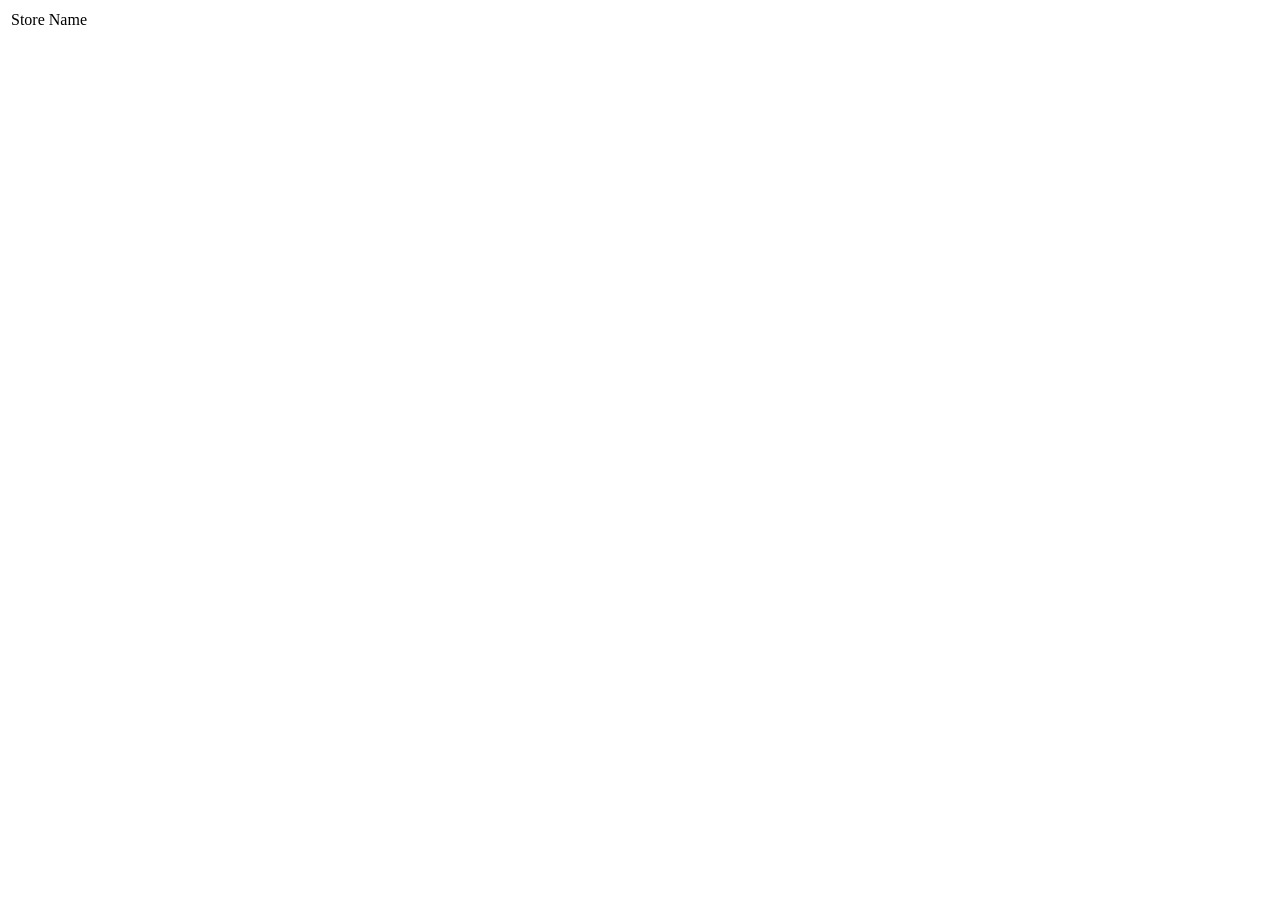
==== index.html @ 9d0a73f2 "completed objects" ====
<!DOCTYPE html>
<html>
    <head>
        <title>Salmon Cookies</title>

    </head>
    <body>
        <table>
            <tr>
                <td>Store Name</td>
                <td></td>
            </tr>
        </table>
    </body>
</html>
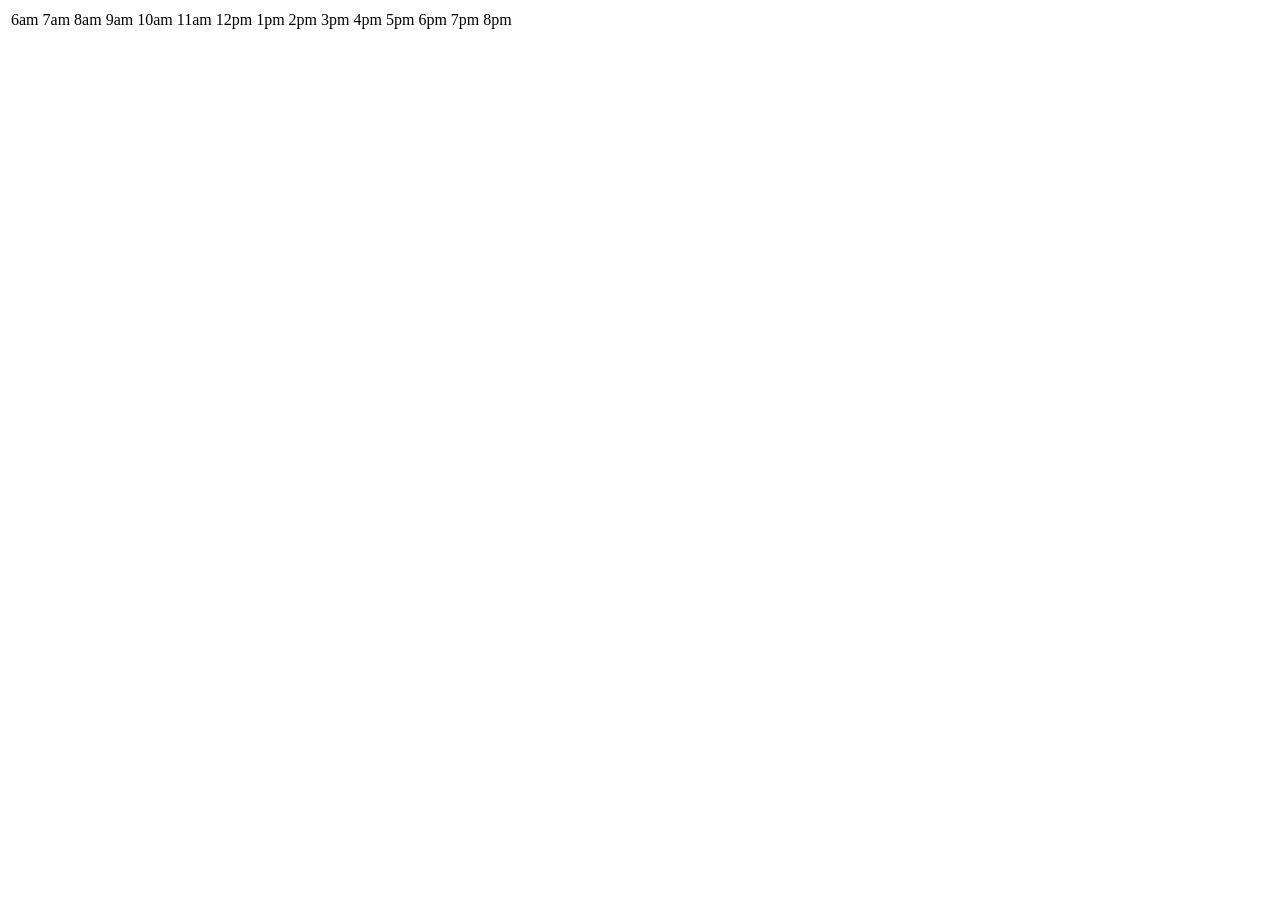
==== commit 9d866841: "constructor added" ====
--- a/index.html
+++ b/index.html
@@ -7,8 +7,21 @@
     <body>
         <table>
             <tr>
-                <td>Store Name</td>
-                <td></td>
+                <td>6am</td>
+                <td>7am</td>
+                <td>8am</td>
+                <td>9am</td>
+                <td>10am</td>
+                <td>11am</td>
+                <td>12pm</td>
+                <td>1pm</td>
+                <td>2pm</td>
+                <td>3pm</td>
+                <td>4pm</td>
+                <td>5pm</td>
+                <td>6pm</td>
+                <td>7pm</td>
+                <td>8pm</td>
             </tr>
         </table>
     </body>
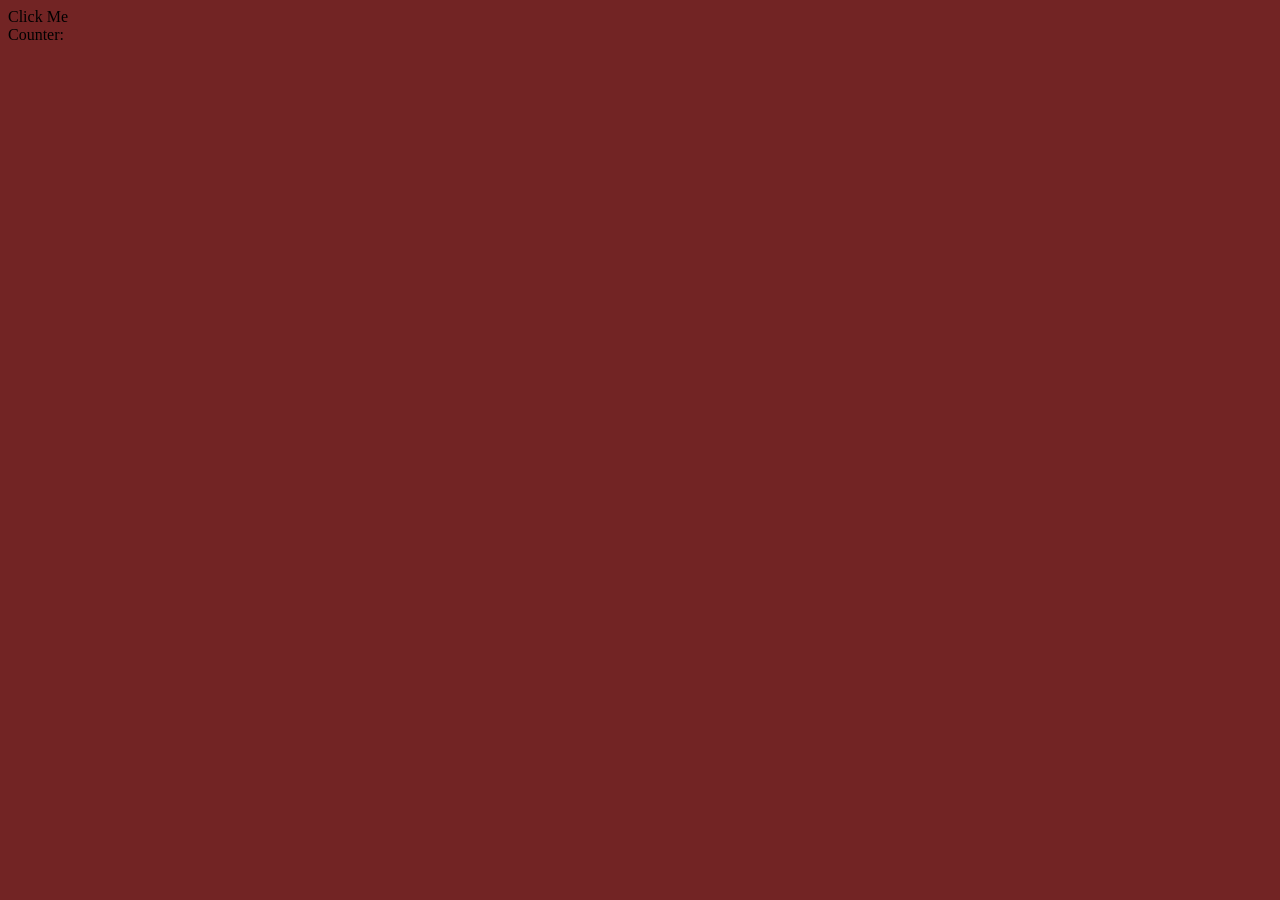
==== commit 71ea1596: "form added" ====
--- a/index.html
+++ b/index.html
@@ -1,28 +1,13 @@
 <!DOCTYPE html>
 <html>
-    <head>
-        <title>Salmon Cookies</title>
+  <head>
+    <title>Salmon Cookies! :)</title>
+    <link rel="stylesheet" type="text/css" href="css/style.css">
+  </head>
+  <body>
+    <div id="clickme">Click Me</div>
+    <div id="counter">Counter: </div>
 
-    </head>
-    <body>
-        <table>
-            <tr>
-                <td>6am</td>
-                <td>7am</td>
-                <td>8am</td>
-                <td>9am</td>
-                <td>10am</td>
-                <td>11am</td>
-                <td>12pm</td>
-                <td>1pm</td>
-                <td>2pm</td>
-                <td>3pm</td>
-                <td>4pm</td>
-                <td>5pm</td>
-                <td>6pm</td>
-                <td>7pm</td>
-                <td>8pm</td>
-            </tr>
-        </table>
-    </body>
+    <script src="app.js"></script>
+  </body>
 </html>
--- a/css/style.css
+++ b/css/style.css
@@ -0,0 +1,7 @@
+body {
+    background-color: rgb(114, 36, 36)
+}
+
+table {
+    border: 1px solid black;
+}
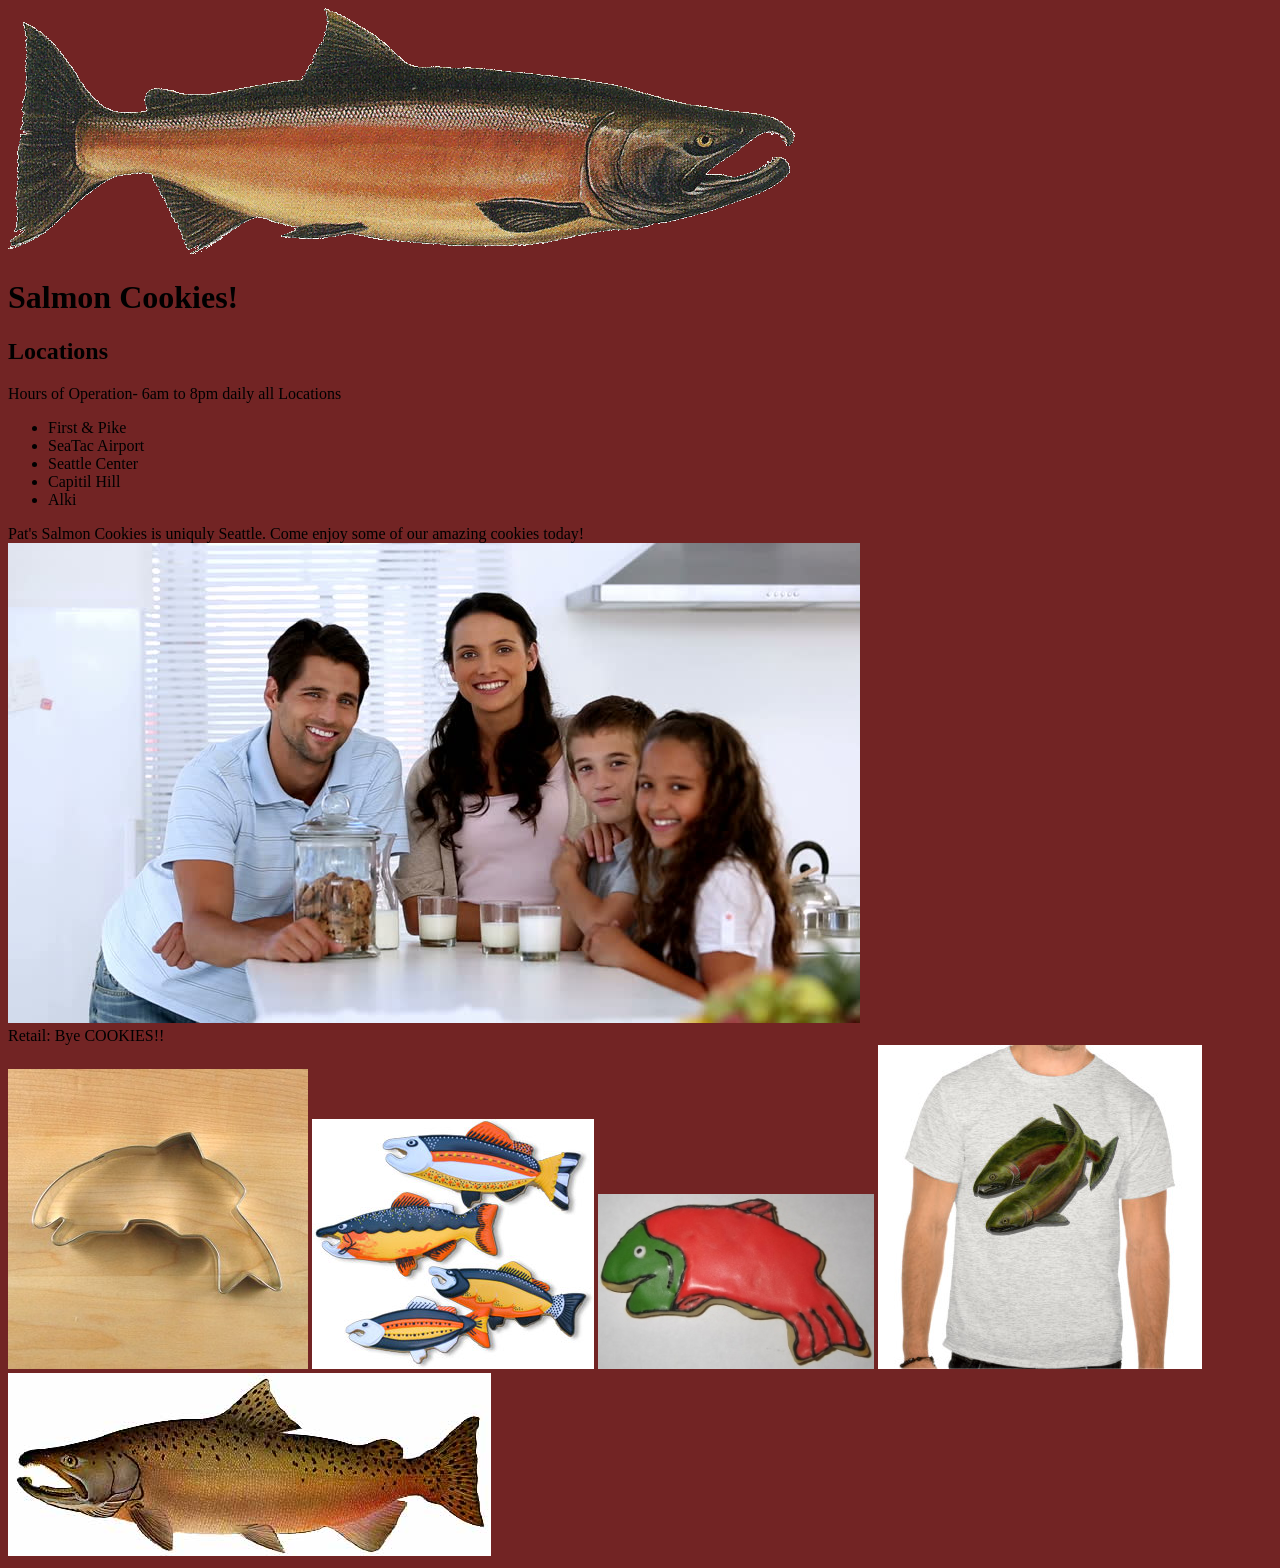
==== commit 37bea493: "images added" ====
--- a/index.html
+++ b/index.html
@@ -1,13 +1,35 @@
 <!DOCTYPE html>
 <html>
   <head>
-    <title>Salmon Cookies! :)</title>
+    <title>Salmon Cookies!</title>
     <link rel="stylesheet" type="text/css" href="css/style.css">
   </head>
   <body>
-    <div id="clickme">Click Me</div>
-    <div id="counter">Counter: </div>
+    <img src="img/salmon.png" />
+    <h1>Salmon Cookies!</h1>
+    <h2>Locations</h2>
+    <div>Hours of Operation- 6am to 8pm daily all Locations
+      <ul>
+        <li>First & Pike </li>
+        <li>SeaTac Airport </li>
+        <li>Seattle Center </li>
+        <li>Capitil Hill </li>
+        <li>Alki </li>
 
+      </ul>  
+    </div>
+    <div id="bio"> Pat's Salmon Cookies is uniquly Seattle.  Come enjoy some of our amazing cookies today!
+      <img src="img/family.jpg" />
+    </div>
+    <section>
+      <div id="retail">Retail: Bye COOKIES!! </div>
+      <img src="img/cutter.jpeg" />
+      <img src="img/fish.jpg" />
+      <img src="img/frosted-cookie.jpg" />
+      <img src="img/shirt.jpg" />
+     
+    </section>
+    <img src="img/chinook.jpg" />
     <script src="app.js"></script>
   </body>
 </html>
--- a/css/style.css
+++ b/css/style.css
@@ -2,6 +2,8 @@
     background-color: rgb(114, 36, 36)
 }
 
-table {
+table, td {
     border: 1px solid black;
+    background-color: rgb(197, 176, 176);
+    
 }
